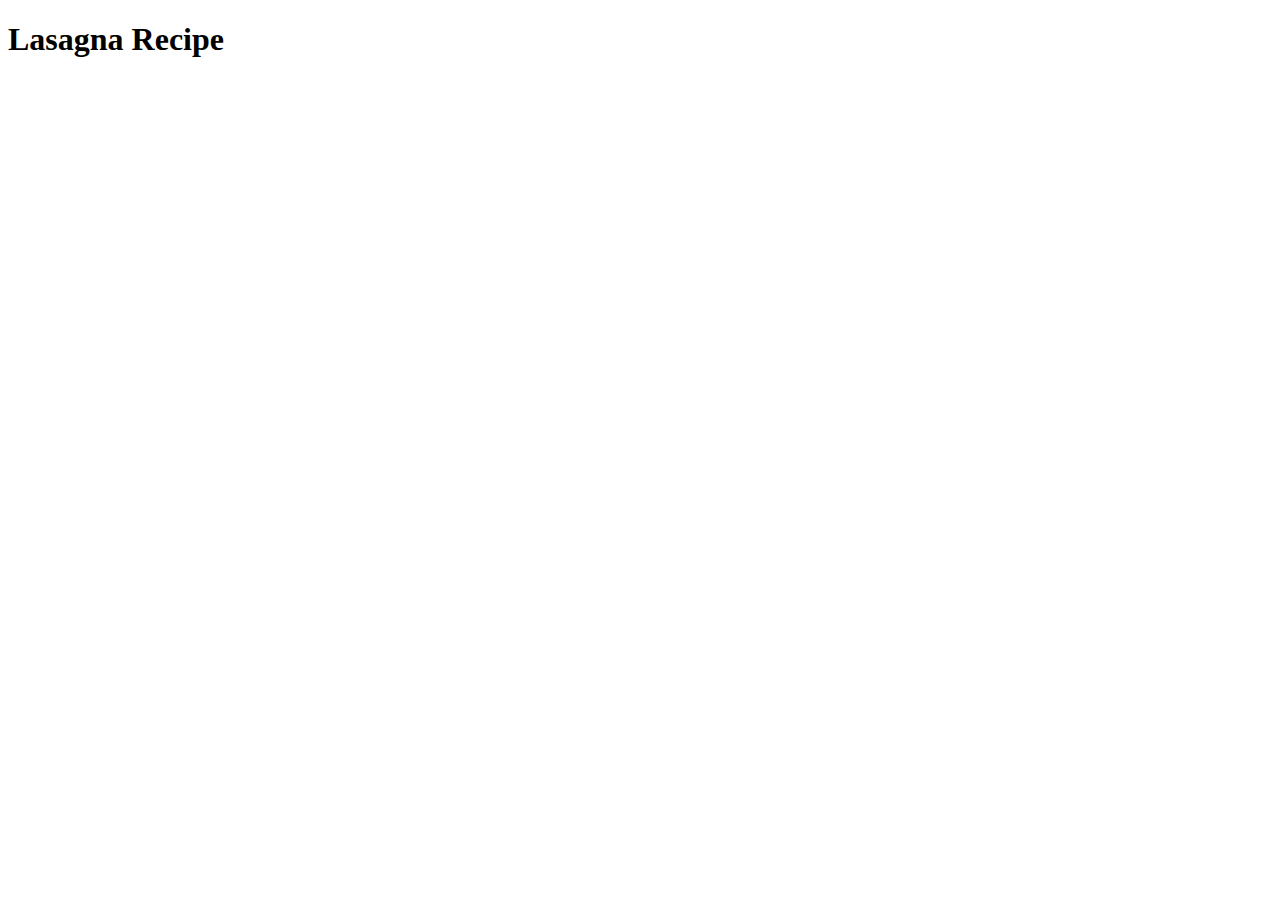
==== recipes/lasagna.html @ 0e5a6b46 "Intitial Recipe Page" ====
<!DOCTYPE html>
<html lang="en">
<head>
    <meta charset="UTF-8">
    <meta http-equiv="X-UA-Compatible" content="IE=edge">
    <meta name="viewport" content="width=device-width, initial-scale=1.0">
    <title>Odin Recipes</title>
</head>
<body>
    <h1>Lasagna Recipe</h1>
</body>
</html>
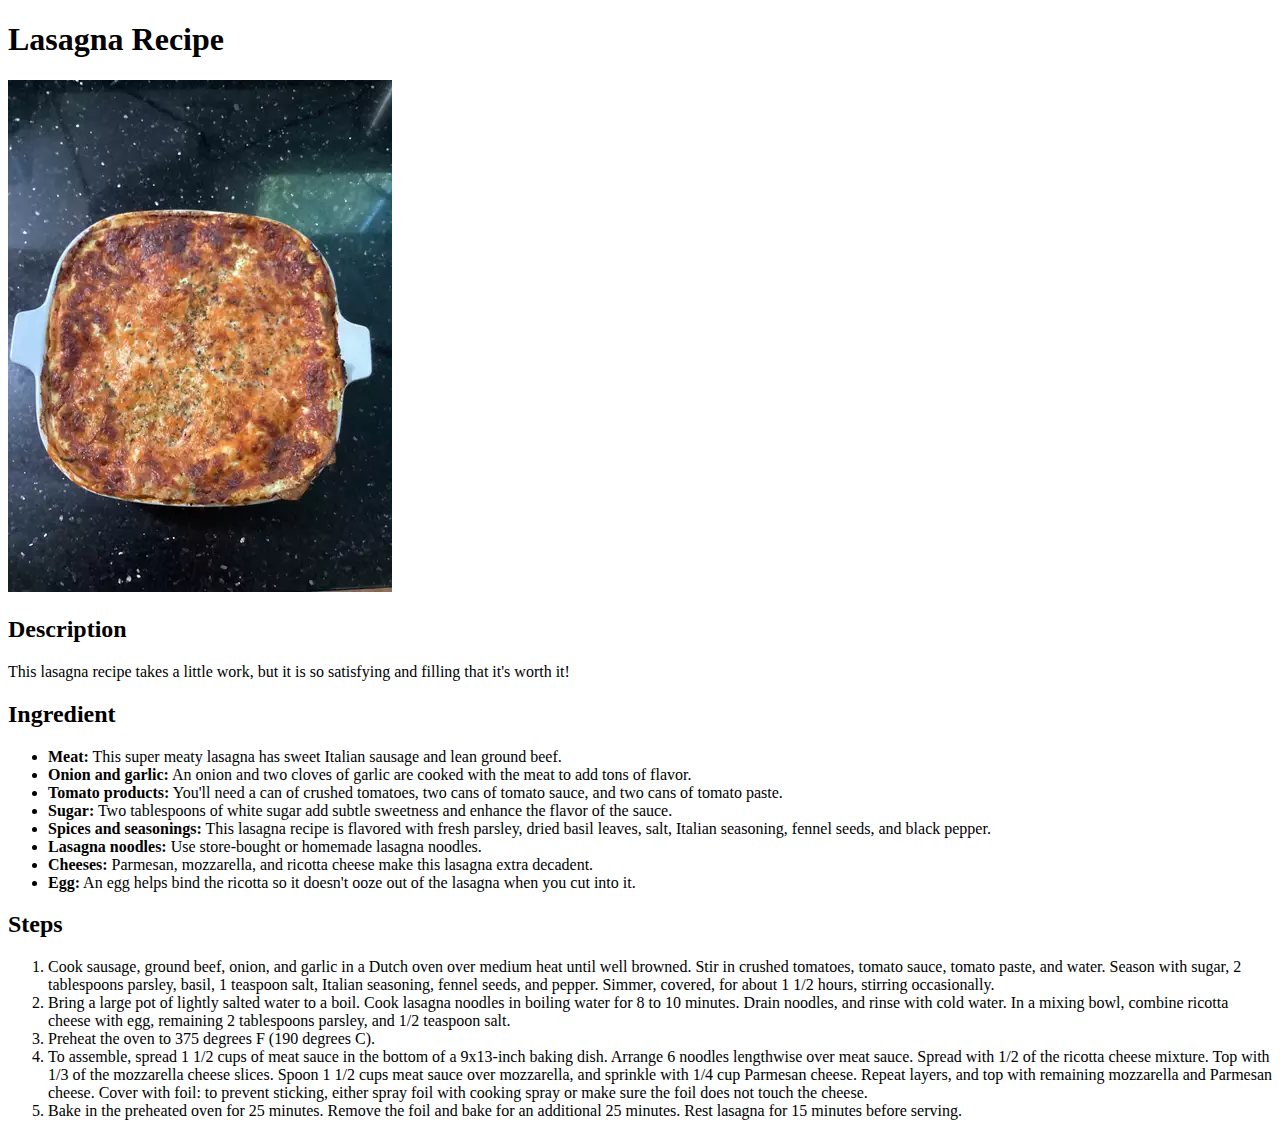
==== commit 507765ec: "Completed Lasagna Recipe" ====
--- a/recipes/lasagna.html
+++ b/recipes/lasagna.html
@@ -8,5 +8,32 @@
 </head>
 <body>
     <h1>Lasagna Recipe</h1>
+    
+    <img src="../images/lasagna.webp" alt="Worlds Best Lasagna">
+    
+    <h2>Description</h2>
+        <p>This lasagna recipe takes a little work, but it is so satisfying and filling that it's worth it!</p>
+    
+    <h2>Ingredient</h2>
+
+        <ul>
+            <li><strong>Meat:</strong> This super meaty lasagna has sweet Italian sausage and lean ground beef.</li>
+            <li><strong>Onion and garlic:</strong> An onion and two cloves of garlic are cooked with the meat to add tons of flavor.</li>
+            <li><strong>Tomato products:</strong> You'll need a can of crushed tomatoes, two cans of tomato sauce, and two cans of tomato paste.</li>
+            <li><strong>Sugar:</strong> Two tablespoons of white sugar add subtle sweetness and enhance the flavor of the sauce.</li>
+            <li><strong>Spices and seasonings:</strong> This lasagna recipe is flavored with fresh parsley, dried basil leaves, salt, Italian seasoning, fennel seeds, and black pepper.</li>
+            <li><strong>Lasagna noodles:</strong> Use store-bought or homemade lasagna noodles.</li>
+            <li><strong>Cheeses:</strong> Parmesan, mozzarella, and ricotta cheese make this lasagna extra decadent.</li>
+            <li><strong>Egg:</strong> An egg helps bind the ricotta so it doesn't ooze out of the lasagna when you cut into it.</li>
+        </ul>
+
+    <h2>Steps</h2>
+        <ol>
+            <li> Cook sausage, ground beef, onion, and garlic in a Dutch oven over medium heat until well browned. Stir in crushed tomatoes, tomato sauce, tomato paste, and water. Season with sugar, 2 tablespoons parsley, basil, 1 teaspoon salt, Italian seasoning, fennel seeds, and pepper. Simmer, covered, for about 1 1/2 hours, stirring occasionally.</li>
+            <li>Bring a large pot of lightly salted water to a boil. Cook lasagna noodles in boiling water for 8 to 10 minutes. Drain noodles, and rinse with cold water. In a mixing bowl, combine ricotta cheese with egg, remaining 2 tablespoons parsley, and 1/2 teaspoon salt.</li>
+            <li>Preheat the oven to 375 degrees F (190 degrees C).</li>
+            <li>To assemble, spread 1 1/2 cups of meat sauce in the bottom of a 9x13-inch baking dish. Arrange 6 noodles lengthwise over meat sauce. Spread with 1/2 of the ricotta cheese mixture. Top with 1/3 of the mozzarella cheese slices. Spoon 1 1/2 cups meat sauce over mozzarella, and sprinkle with 1/4 cup Parmesan cheese. Repeat layers, and top with remaining mozzarella and Parmesan cheese. Cover with foil: to prevent sticking, either spray foil with cooking spray or make sure the foil does not touch the cheese.</li>
+            <li>Bake in the preheated oven for 25 minutes. Remove the foil and bake for an additional 25 minutes. Rest lasagna for 15 minutes before serving.</li>
+        </ol>
 </body>
 </html>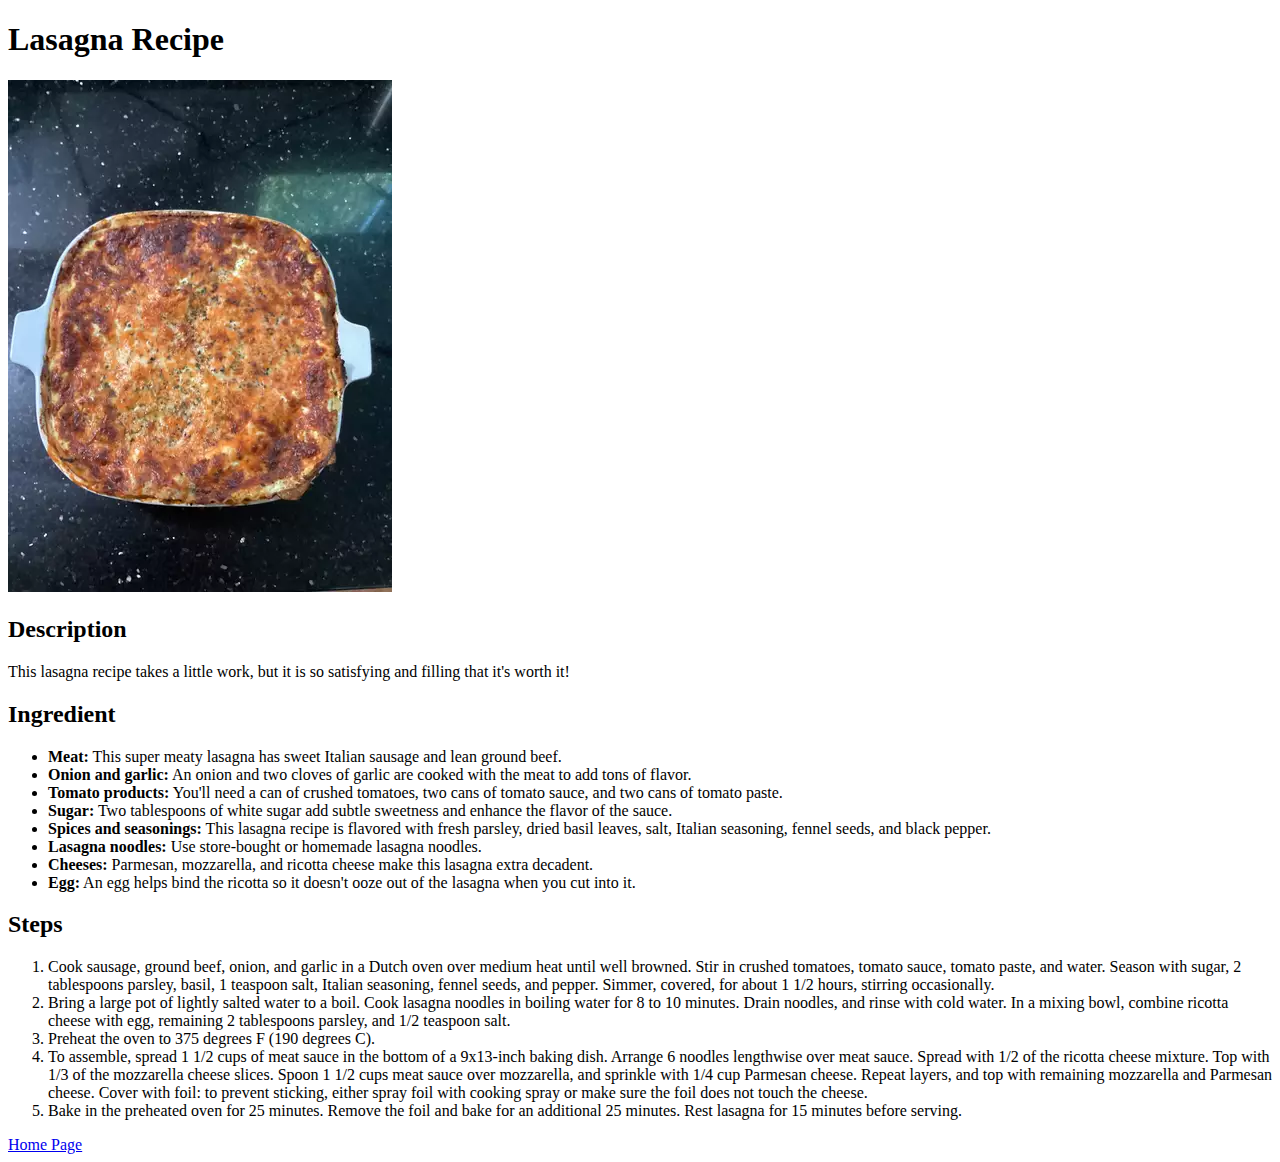
==== commit d41616e6: "feat:HomePage Button" ====
--- a/recipes/lasagna.html
+++ b/recipes/lasagna.html
@@ -35,5 +35,7 @@
             <li>To assemble, spread 1 1/2 cups of meat sauce in the bottom of a 9x13-inch baking dish. Arrange 6 noodles lengthwise over meat sauce. Spread with 1/2 of the ricotta cheese mixture. Top with 1/3 of the mozzarella cheese slices. Spoon 1 1/2 cups meat sauce over mozzarella, and sprinkle with 1/4 cup Parmesan cheese. Repeat layers, and top with remaining mozzarella and Parmesan cheese. Cover with foil: to prevent sticking, either spray foil with cooking spray or make sure the foil does not touch the cheese.</li>
             <li>Bake in the preheated oven for 25 minutes. Remove the foil and bake for an additional 25 minutes. Rest lasagna for 15 minutes before serving.</li>
         </ol>
+
+    <a href="../index.html">Home Page</a>
 </body>
 </html>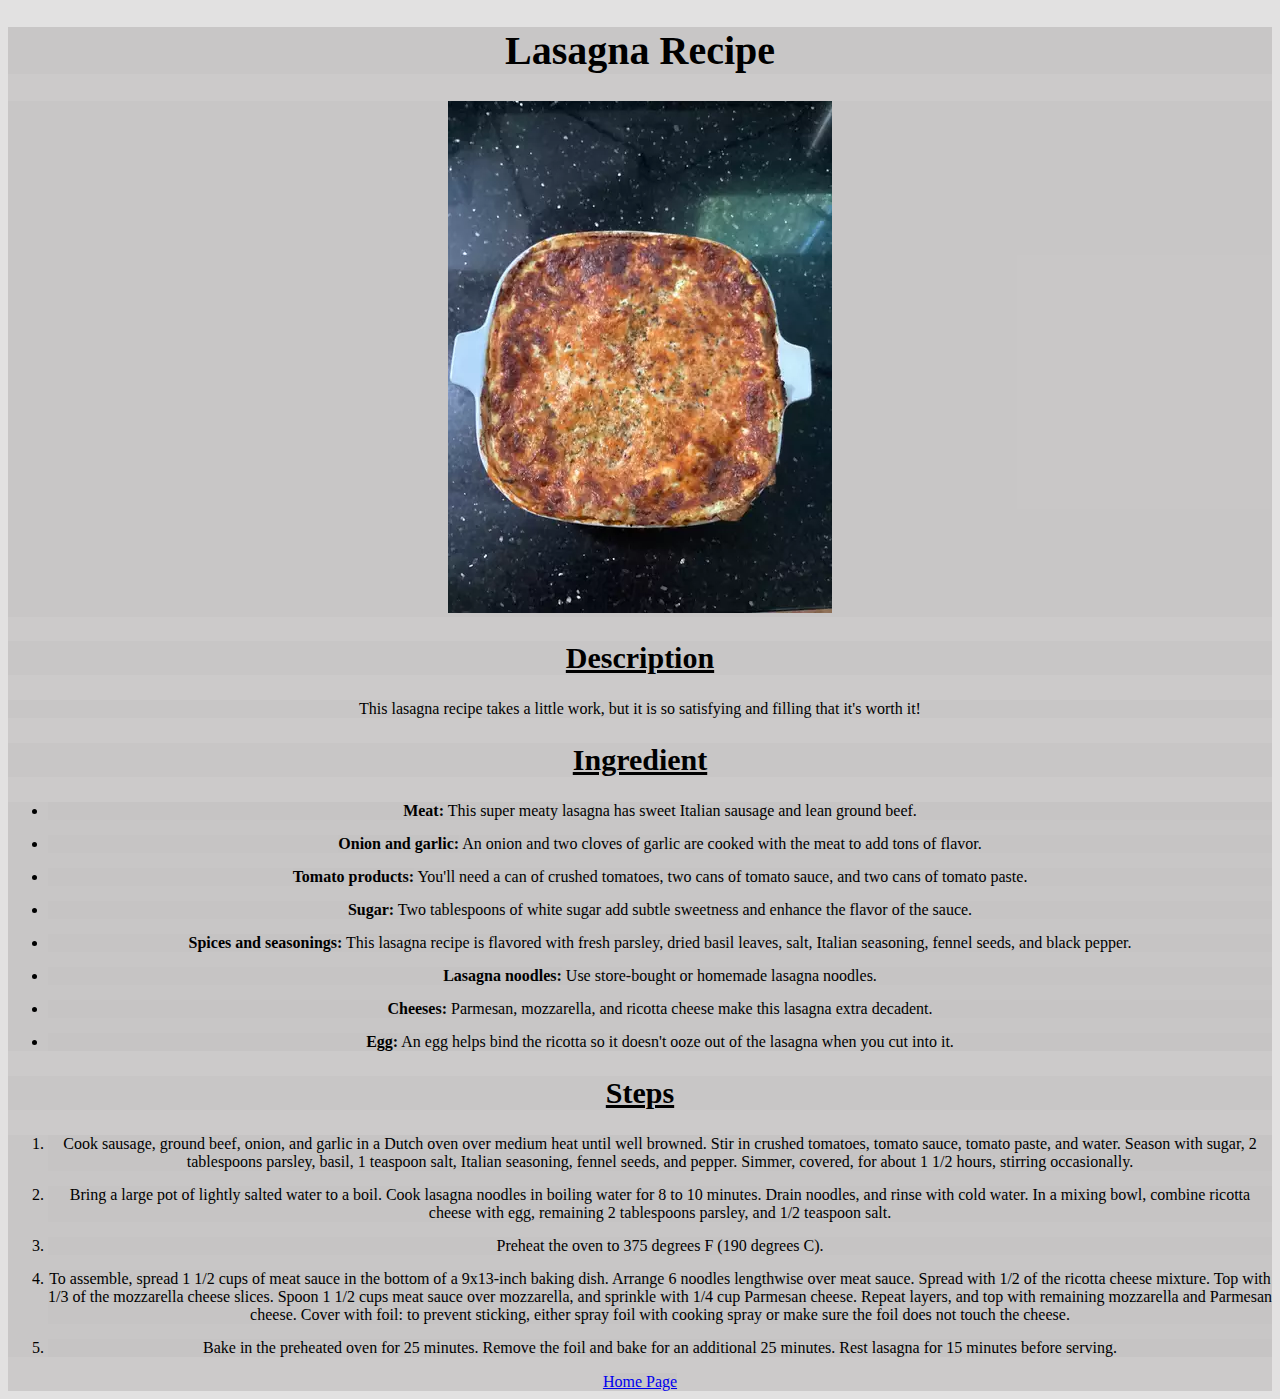
==== commit 22c660ec: "All recipe pages styled" ====
--- a/recipes/lasagna.html
+++ b/recipes/lasagna.html
@@ -4,38 +4,46 @@
     <meta charset="UTF-8">
     <meta http-equiv="X-UA-Compatible" content="IE=edge">
     <meta name="viewport" content="width=device-width, initial-scale=1.0">
+    <link rel="stylesheet" href="../style.css">
     <title>Odin Recipes</title>
 </head>
 <body>
-    <h1>Lasagna Recipe</h1>
+
+    <div class="center">
+
+        <h1 id="header" class="center">Lasagna Recipe</h1>
+        
+        <div class="center">
+            <img src="../images/lasagna.webp" alt="Worlds Best Lasagna">
+        </div>
+        
+        <h2 class="subheader">Description</h2>
+            <p>This lasagna recipe takes a little work, but it is so satisfying and filling that it's worth it!</p>
+        
+        <h2 class="subheader">Ingredient</h2>
     
-    <img src="../images/lasagna.webp" alt="Worlds Best Lasagna">
+            <ul class="recipe_info">
+                <li><strong>Meat:</strong> This super meaty lasagna has sweet Italian sausage and lean ground beef.</li>
+                <li><strong>Onion and garlic:</strong> An onion and two cloves of garlic are cooked with the meat to add tons of flavor.</li>
+                <li><strong>Tomato products:</strong> You'll need a can of crushed tomatoes, two cans of tomato sauce, and two cans of tomato paste.</li>
+                <li><strong>Sugar:</strong> Two tablespoons of white sugar add subtle sweetness and enhance the flavor of the sauce.</li>
+                <li><strong>Spices and seasonings:</strong> This lasagna recipe is flavored with fresh parsley, dried basil leaves, salt, Italian seasoning, fennel seeds, and black pepper.</li>
+                <li><strong>Lasagna noodles:</strong> Use store-bought or homemade lasagna noodles.</li>
+                <li><strong>Cheeses:</strong> Parmesan, mozzarella, and ricotta cheese make this lasagna extra decadent.</li>
+                <li><strong>Egg:</strong> An egg helps bind the ricotta so it doesn't ooze out of the lasagna when you cut into it.</li>
+            </ul>
     
-    <h2>Description</h2>
-        <p>This lasagna recipe takes a little work, but it is so satisfying and filling that it's worth it!</p>
+        <h2 class="subheader">Steps</h2>
+            <ol class="recipe_info">
+                <li> Cook sausage, ground beef, onion, and garlic in a Dutch oven over medium heat until well browned. Stir in crushed tomatoes, tomato sauce, tomato paste, and water. Season with sugar, 2 tablespoons parsley, basil, 1 teaspoon salt, Italian seasoning, fennel seeds, and pepper. Simmer, covered, for about 1 1/2 hours, stirring occasionally.</li>
+                <li>Bring a large pot of lightly salted water to a boil. Cook lasagna noodles in boiling water for 8 to 10 minutes. Drain noodles, and rinse with cold water. In a mixing bowl, combine ricotta cheese with egg, remaining 2 tablespoons parsley, and 1/2 teaspoon salt.</li>
+                <li>Preheat the oven to 375 degrees F (190 degrees C).</li>
+                <li>To assemble, spread 1 1/2 cups of meat sauce in the bottom of a 9x13-inch baking dish. Arrange 6 noodles lengthwise over meat sauce. Spread with 1/2 of the ricotta cheese mixture. Top with 1/3 of the mozzarella cheese slices. Spoon 1 1/2 cups meat sauce over mozzarella, and sprinkle with 1/4 cup Parmesan cheese. Repeat layers, and top with remaining mozzarella and Parmesan cheese. Cover with foil: to prevent sticking, either spray foil with cooking spray or make sure the foil does not touch the cheese.</li>
+                <li>Bake in the preheated oven for 25 minutes. Remove the foil and bake for an additional 25 minutes. Rest lasagna for 15 minutes before serving.</li>
+            </ol>
     
-    <h2>Ingredient</h2>
+        <a href="../index.html">Home Page</a>
 
-        <ul>
-            <li><strong>Meat:</strong> This super meaty lasagna has sweet Italian sausage and lean ground beef.</li>
-            <li><strong>Onion and garlic:</strong> An onion and two cloves of garlic are cooked with the meat to add tons of flavor.</li>
-            <li><strong>Tomato products:</strong> You'll need a can of crushed tomatoes, two cans of tomato sauce, and two cans of tomato paste.</li>
-            <li><strong>Sugar:</strong> Two tablespoons of white sugar add subtle sweetness and enhance the flavor of the sauce.</li>
-            <li><strong>Spices and seasonings:</strong> This lasagna recipe is flavored with fresh parsley, dried basil leaves, salt, Italian seasoning, fennel seeds, and black pepper.</li>
-            <li><strong>Lasagna noodles:</strong> Use store-bought or homemade lasagna noodles.</li>
-            <li><strong>Cheeses:</strong> Parmesan, mozzarella, and ricotta cheese make this lasagna extra decadent.</li>
-            <li><strong>Egg:</strong> An egg helps bind the ricotta so it doesn't ooze out of the lasagna when you cut into it.</li>
-        </ul>
-
-    <h2>Steps</h2>
-        <ol>
-            <li> Cook sausage, ground beef, onion, and garlic in a Dutch oven over medium heat until well browned. Stir in crushed tomatoes, tomato sauce, tomato paste, and water. Season with sugar, 2 tablespoons parsley, basil, 1 teaspoon salt, Italian seasoning, fennel seeds, and pepper. Simmer, covered, for about 1 1/2 hours, stirring occasionally.</li>
-            <li>Bring a large pot of lightly salted water to a boil. Cook lasagna noodles in boiling water for 8 to 10 minutes. Drain noodles, and rinse with cold water. In a mixing bowl, combine ricotta cheese with egg, remaining 2 tablespoons parsley, and 1/2 teaspoon salt.</li>
-            <li>Preheat the oven to 375 degrees F (190 degrees C).</li>
-            <li>To assemble, spread 1 1/2 cups of meat sauce in the bottom of a 9x13-inch baking dish. Arrange 6 noodles lengthwise over meat sauce. Spread with 1/2 of the ricotta cheese mixture. Top with 1/3 of the mozzarella cheese slices. Spoon 1 1/2 cups meat sauce over mozzarella, and sprinkle with 1/4 cup Parmesan cheese. Repeat layers, and top with remaining mozzarella and Parmesan cheese. Cover with foil: to prevent sticking, either spray foil with cooking spray or make sure the foil does not touch the cheese.</li>
-            <li>Bake in the preheated oven for 25 minutes. Remove the foil and bake for an additional 25 minutes. Rest lasagna for 15 minutes before serving.</li>
-        </ol>
-
-    <a href="../index.html">Home Page</a>
+    </div>
 </body>
 </html>--- a/style.css
+++ b/style.css
@@ -0,0 +1,48 @@
+
+/*---------------------- Universal Styles------------------------ */
+
+*{
+    font-family: Verdana, 'Times New Roman',sans-serif;
+    background-color: rgba(197, 195, 195, 0.493);
+}
+
+.center{
+    text-align: center;
+}
+
+/*---------------------- Index Page ------------------------ */
+
+
+#header{
+    font-weight: bold;
+    font-size: 40px;
+}
+
+/* Home Page: Recipe List Styles */
+
+#recipe_list{
+    font-size: 25px;
+}
+
+
+#recipe_list > li{
+    margin-top: 10px;
+}
+
+#recipe_list > li a{
+    text-decoration: none;
+}
+
+
+
+
+/*---------------------- Recipe Page ------------------------ */
+.recipe_info > li{
+    margin-top:15px;
+}
+
+.subheader{
+    text-decoration: underline;
+    font-size: 30px;
+}
+
